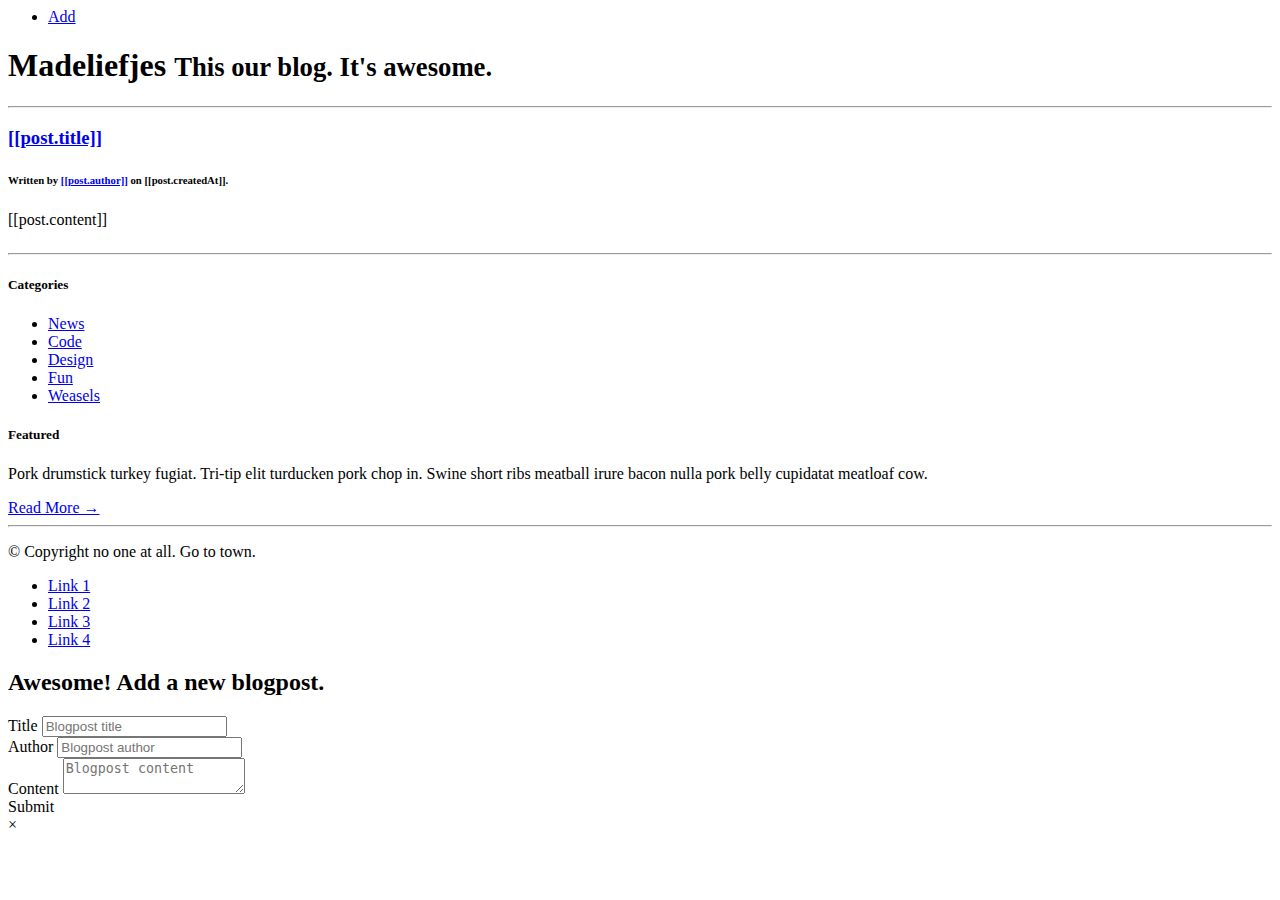
==== index.html @ ad5df782 "updated with icons" ====
<body>
  <div ng-controller="MainCtrl">

    <div class="row">
      <div class="large-12 columns">
        <div class="nav-bar right">
          <ul class="button-group">
            <li><a href="#"  data-reveal-id="addModal" class="button">Add</a></li>
        </ul>
    </div>
    <h1>Madeliefjes <small>
      This our blog. It's awesome.</small></h1>
      <hr/>
  </div>
</div>

<div class="row">
    <div class="large-9 columns" role="content">

      <article ng-repeat="post in posts">


        <i class="fi-x icon-medium"></i>

        <h3><a href="#">[[post.title]]</a></h3>
        <h6>Written by <a href="#">[[post.author]]</a> on [[post.createdAt]].</h6>
        <div class="row">
          <div class="large-6 columns">
            <p>[[post.content]]</p>
        </div>
        <div class="large-6 columns">
            <img ng-src="http://placekitten.com/g/[[getRandomInt(200,600)]]/[[getRandomInt(200,600)]]"/>
        </div>
    </div>

    <hr/>
</article>

</div>
<aside class="large-3 columns">
  <h5>Categories</h5>
  <ul class="side-nav">
    <li><a href="#">News</a></li>
    <li><a href="#">Code</a></li>
    <li><a href="#">Design</a></li>
    <li><a href="#">Fun</a></li>
    <li><a href="#">Weasels</a></li>
</ul>
<div class="panel">
    <h5>Featured</h5>
    <p>Pork drumstick turkey fugiat. Tri-tip elit turducken pork chop in. Swine short ribs meatball irure bacon nulla pork belly cupidatat meatloaf cow.</p>
    <a href="#">Read More →</a>
</div>
</aside>
</div>

<footer class="row">
    <div class="large-12 columns">
      <hr/>
      <div class="row">
        <div class="large-6 columns">
          <p>© Copyright no one at all. Go to town.</p>
      </div>
      <div class="large-6 columns">
          <ul class="inline-list right">
            <li><a href="#">Link 1</a></li>
            <li><a href="#">Link 2</a></li>
            <li><a href="#">Link 3</a></li>
            <li><a href="#">Link 4</a></li>
        </ul>
    </div>
</div>
</div>
</footer>

<div id="addModal" class="reveal-modal" data-reveal>
  <h2>Awesome! Add a new blogpost.</h2>
  <form>
      <div class="row">
        <div class="large-6 columns">
          <label>Title
            <input type="text" ng-model="newBlog.title" placeholder="Blogpost title" />
        </label>
    </div>
    <div class="large-6 columns">
      <label>Author
          <input type="text" ng-model="newBlog.author" placeholder="Blogpost author" />
      </label>
  </div>
</div>
<div class="row">
    <div class="large-12 columns">
      <label>Content
        <textarea ng-model="newBlog.content" placeholder="Blogpost content"></textarea>
    </label>
</div>
</div>
<div class="row">
<span class="button" ng-click="addBlogPost()">Submit</span>
</div>

<a class="close-reveal-modal">&#215;</a>
</form>
</div>

</div>
</body>
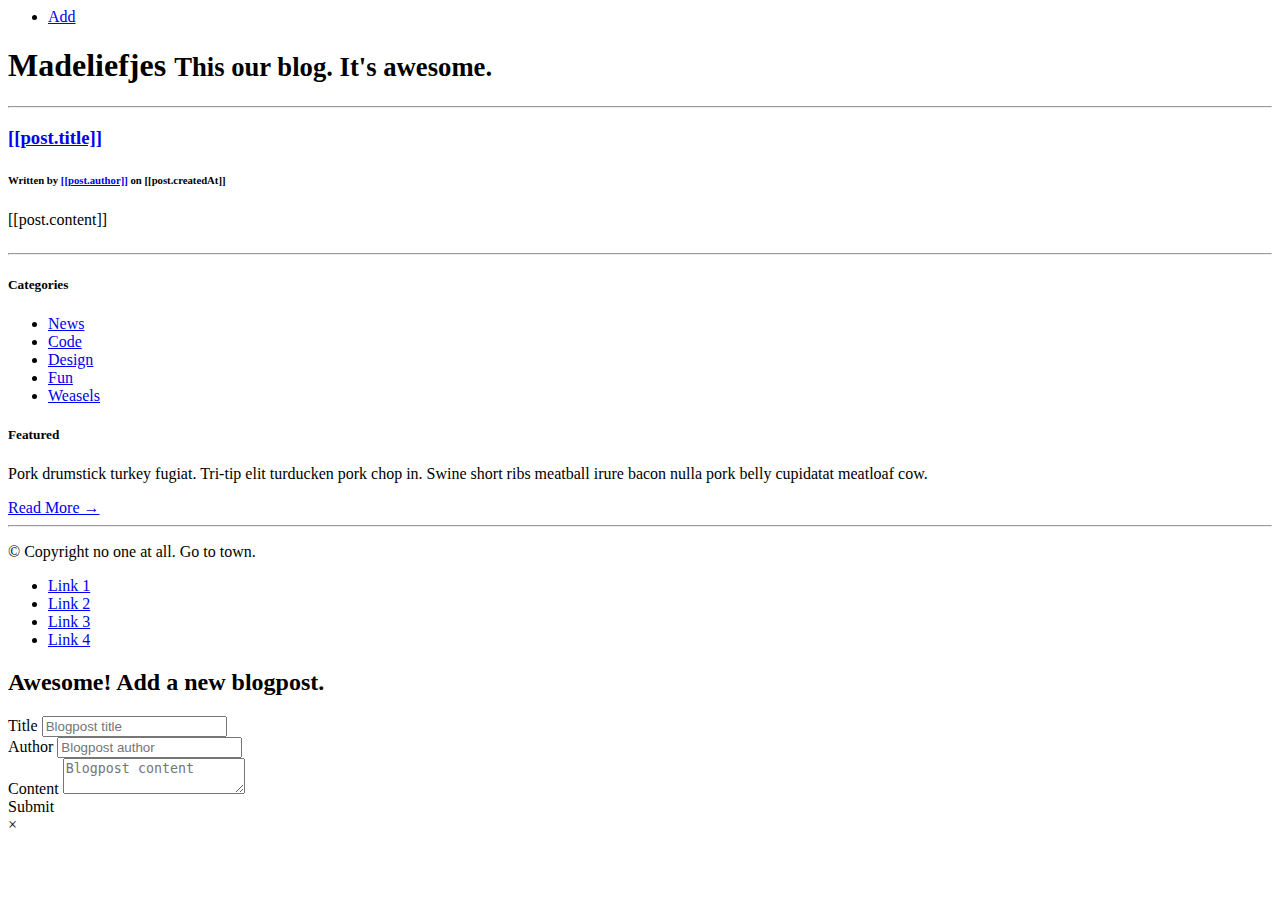
==== commit 13993be4: "Added SASS and Underscore.js" ====
--- a/index.html
+++ b/index.html
@@ -5,7 +5,7 @@
       <div class="large-12 columns">
         <div class="nav-bar right">
           <ul class="button-group">
-            <li><a href="#"  data-reveal-id="addModal" class="button">Add</a></li>
+            <li><a href="#"  data-reveal-id="addModal" class="button" ng-click="openModal()">Add</a></li>
         </ul>
     </div>
     <h1>Madeliefjes <small>
@@ -20,10 +20,12 @@
       <article ng-repeat="post in posts">
 
 
-        <i class="fi-x icon-medium"></i>
 
-        <h3><a href="#">[[post.title]]</a></h3>
-        <h6>Written by <a href="#">[[post.author]]</a> on [[post.createdAt]].</h6>
+        <div class="row">
+            <h3 class="large-11 columns"><a href="#">[[post.title]]</a></h3>
+            <span class="fi-x icon-medium large-1 columns right" ng-click="removeBlogPost(post)"></span>
+        </div>
+        <h6>Written by <a href="#">[[post.author]]</a> on [[post.createdAt]]</h6>
         <div class="row">
           <div class="large-6 columns">
             <p>[[post.content]]</p>
@@ -96,7 +98,7 @@
 </div>
 </div>
 <div class="row">
-<span class="button" ng-click="addBlogPost()">Submit</span>
+    <span class="button" ng-click="addBlogPost()">Submit</span>
 </div>
 
 <a class="close-reveal-modal">&#215;</a>
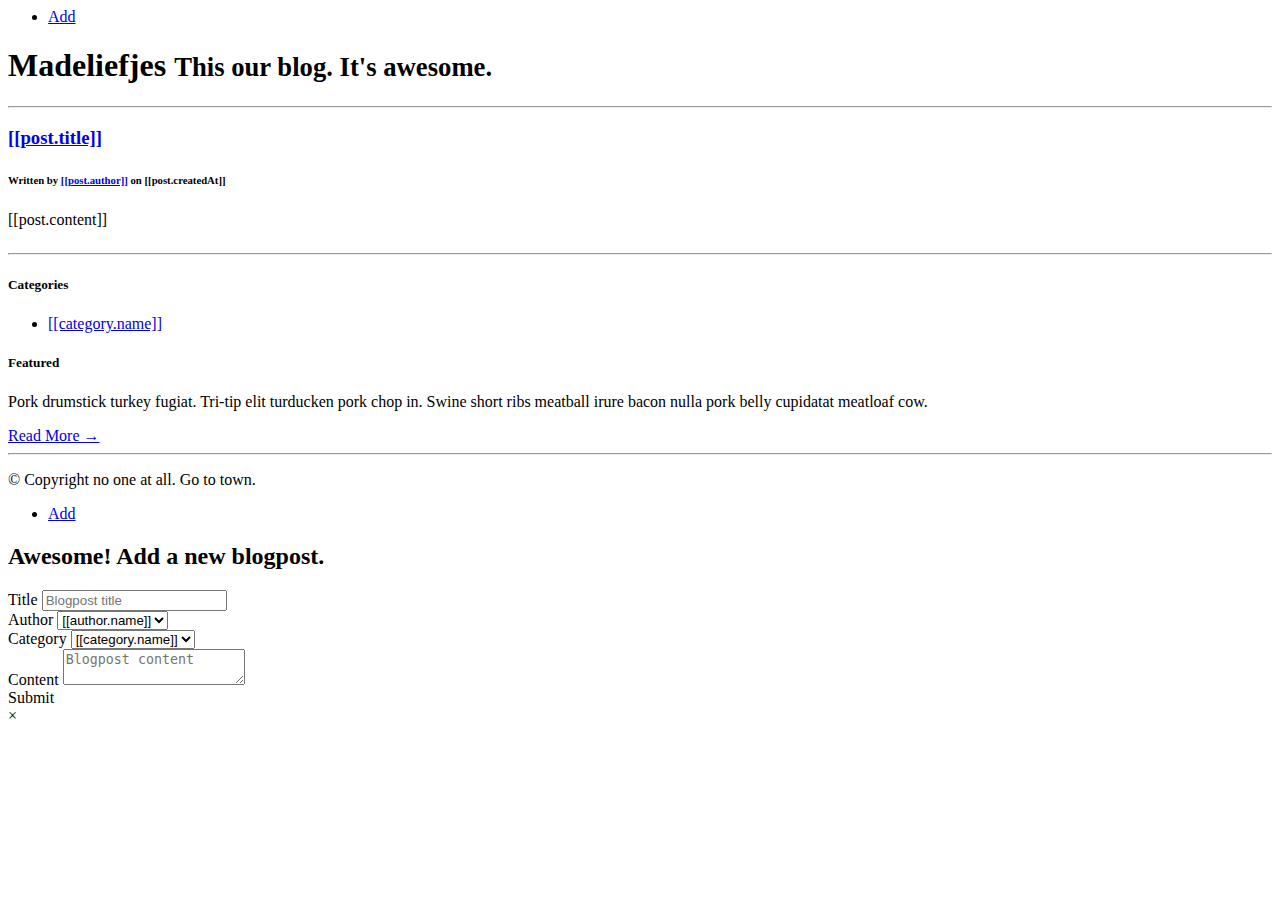
==== commit c9164257: "added categories" ====
--- a/index.html
+++ b/index.html
@@ -42,11 +42,7 @@
 <aside class="large-3 columns">
   <h5>Categories</h5>
   <ul class="side-nav">
-    <li><a href="#">News</a></li>
-    <li><a href="#">Code</a></li>
-    <li><a href="#">Design</a></li>
-    <li><a href="#">Fun</a></li>
-    <li><a href="#">Weasels</a></li>
+    <li ng-repeat="category in categories"><a href="#">[[category.name]]</a></li>
 </ul>
 <div class="panel">
     <h5>Featured</h5>
@@ -65,10 +61,7 @@
       </div>
       <div class="large-6 columns">
           <ul class="inline-list right">
-            <li><a href="#">Link 1</a></li>
-            <li><a href="#">Link 2</a></li>
-            <li><a href="#">Link 3</a></li>
-            <li><a href="#">Link 4</a></li>
+            <li><a href="#"  data-reveal-id="addModal" ng-click="openModal()">Add</a></li>
         </ul>
     </div>
 </div>
@@ -79,14 +72,25 @@
   <h2>Awesome! Add a new blogpost.</h2>
   <form>
       <div class="row">
+          <div class="large-12 columns">
+              <label>Title
+                <input type="text" ng-model="newBlog.title" placeholder="Blogpost title" />
+            </label>
+        </div>
+    </div>
+    <div class="row">
         <div class="large-6 columns">
-          <label>Title
-            <input type="text" ng-model="newBlog.title" placeholder="Blogpost title" />
+          <label>Author
+            <select ng-model="newBlog.author">
+                <option ng-repeat="author in authors" value="[[author.name]]">[[author.name]]</option>
+            </select>
         </label>
     </div>
     <div class="large-6 columns">
-      <label>Author
-          <input type="text" ng-model="newBlog.author" placeholder="Blogpost author" />
+        <label>Category
+            <select ng-model="newBlog.category">
+              <option ng-repeat="category in categories" value="[[category.name]]">[[category.name]]</option>
+          </select>
       </label>
   </div>
 </div>
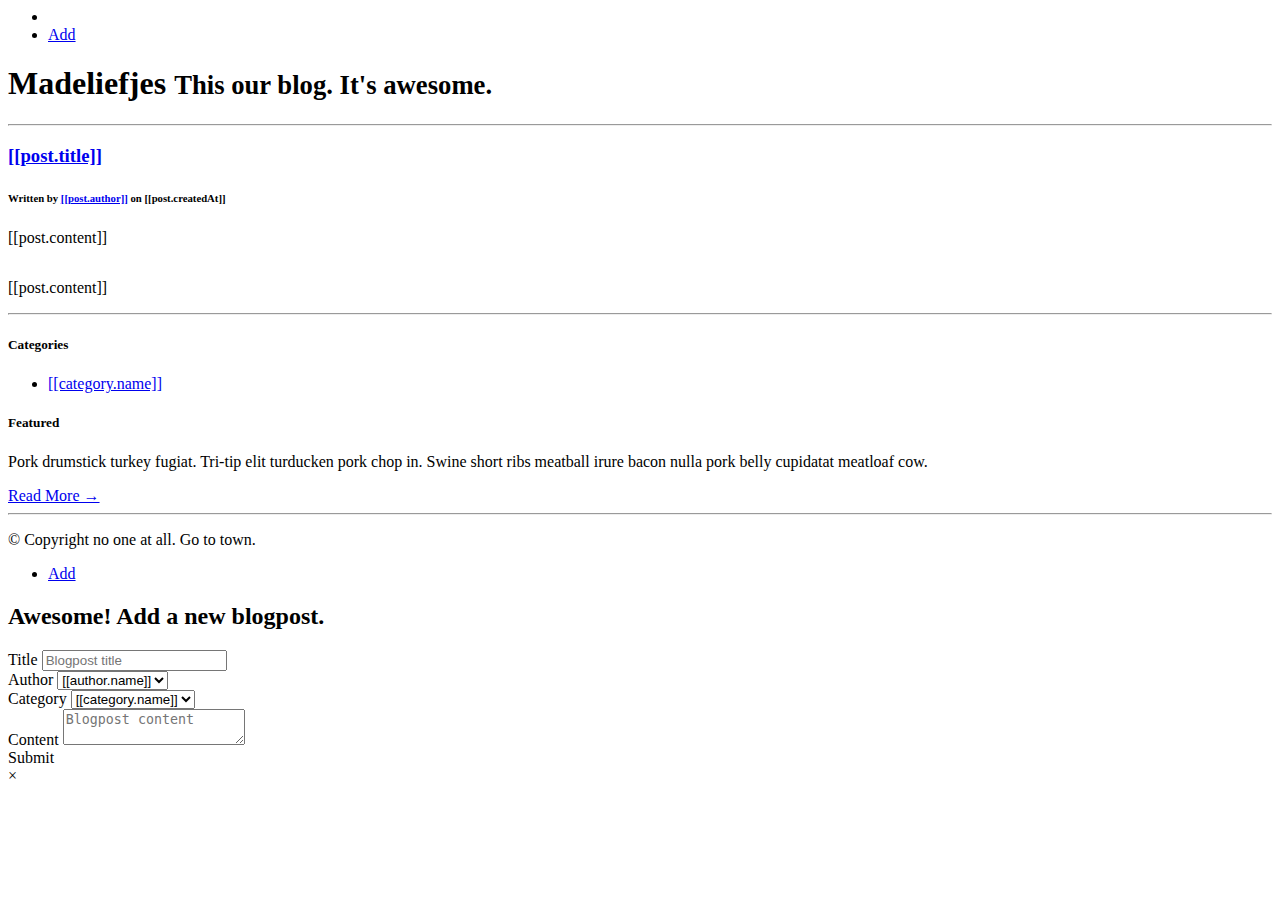
==== commit df36e53a: "added authentication" ====
--- a/index.html
+++ b/index.html
@@ -5,7 +5,9 @@
       <div class="large-12 columns">
         <div class="nav-bar right">
           <ul class="button-group">
+            <li class="button"><meteor-include src="loginButtons"></meteor-include></li>
             <li><a href="#"  data-reveal-id="addModal" class="button" ng-click="openModal()">Add</a></li>
+
         </ul>
     </div>
     <h1>Madeliefjes <small>
@@ -17,16 +19,14 @@
 <div class="row">
     <div class="large-9 columns" role="content">
 
-      <article ng-repeat="post in posts">
-
-
-
+      <article ng-repeat="post in posts | filter:filterCategory">
         <div class="row">
             <h3 class="large-11 columns"><a href="#">[[post.title]]</a></h3>
             <span class="fi-x icon-medium large-1 columns right" ng-click="removeBlogPost(post)"></span>
         </div>
         <h6>Written by <a href="#">[[post.author]]</a> on [[post.createdAt]]</h6>
-        <div class="row">
+
+        <div class="row" ng-if="post.category === 'Cats'">
           <div class="large-6 columns">
             <p>[[post.content]]</p>
         </div>
@@ -34,15 +34,21 @@
             <img ng-src="http://placekitten.com/g/[[getRandomInt(200,600)]]/[[getRandomInt(200,600)]]"/>
         </div>
     </div>
+    <div class="row" ng-if="post.category !== 'Cats'">
+      <div class="large-12 columns">
+        <p>[[post.content]]</p>
+    </div>
+</div>
 
-    <hr/>
+
+<hr/>
 </article>
 
 </div>
 <aside class="large-3 columns">
-  <h5>Categories</h5>
+  <h5 ng-click="selectCategory()">Categories</h5>
   <ul class="side-nav">
-    <li ng-repeat="category in categories"><a href="#">[[category.name]]</a></li>
+    <li ng-repeat="category in categories" ng-click="selectCategory(category)"><a href="#">[[category.name]]</a></li>
 </ul>
 <div class="panel">
     <h5>Featured</h5>
